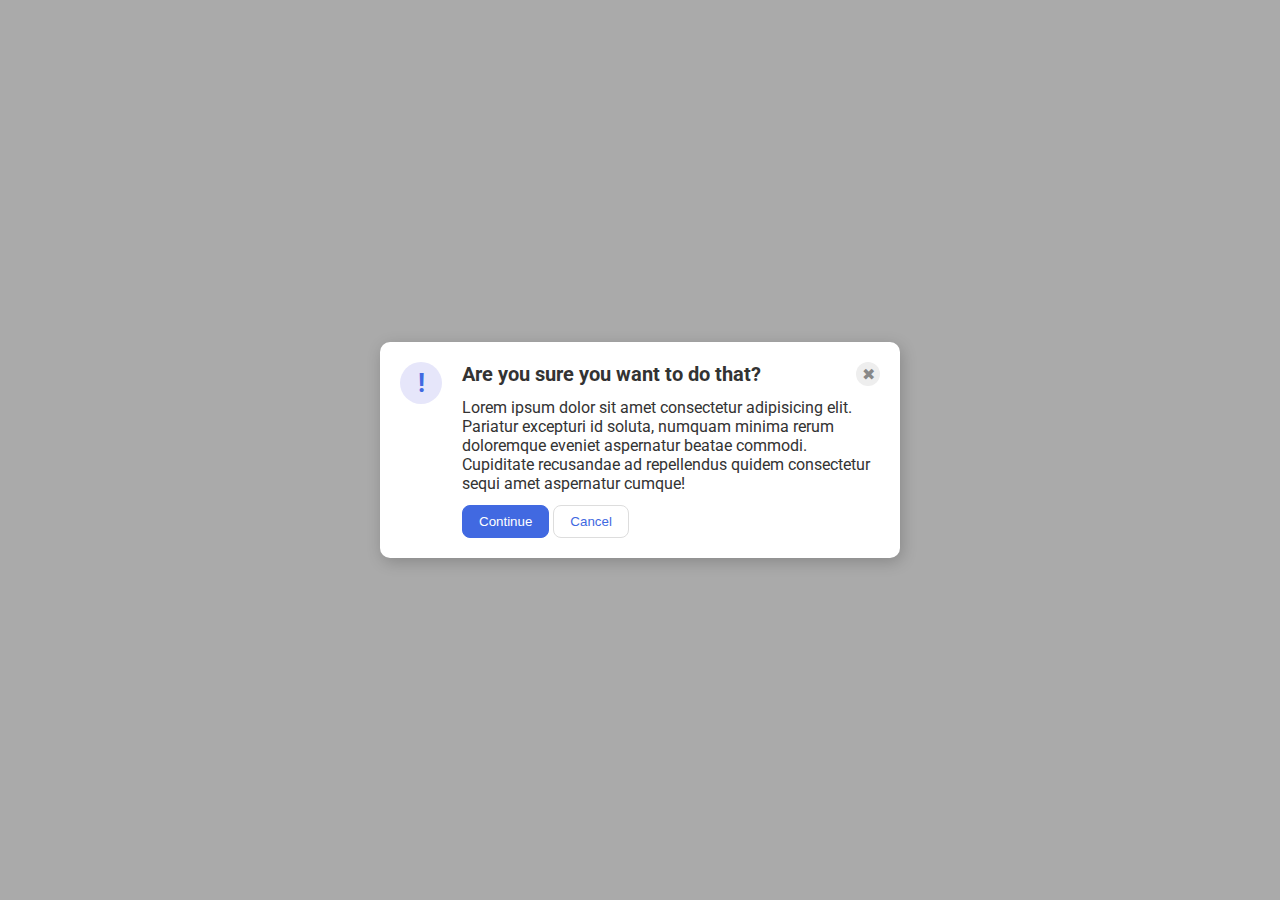
==== flex/05-flex-modal/index.html @ c986a15e "Align the contents of a modal with flex" ====
<!DOCTYPE html>
<html lang="en">
  <head>
    <meta charset="UTF-8">
    <meta http-equiv="X-UA-Compatible" content="IE=edge">
    <meta name="viewport" content="width=device-width, initial-scale=1.0">
    <link rel="stylesheet" href="style.css">
    <title>Modal</title>
  </head>
  <body>
    <div class="modal">
      
          <div class="icon">!</div>
        
    <div class="container">
        <div class="header">Are you sure you want to do that?
        <div class="close-button">✖</div>
      </div>
      <div class="text">Lorem ipsum dolor sit amet consectetur adipisicing elit. Pariatur excepturi id soluta, numquam minima rerum doloremque eveniet aspernatur beatae commodi. Cupiditate recusandae ad repellendus quidem consectetur sequi amet aspernatur cumque!</div>
      <button class="continue">Continue</button>
      <button class="cancel">Cancel</button>
    </div>

    </div>
  </body>
</html>
---- flex/05-flex-modal/style.css ----
@import url('https://fonts.googleapis.com/css2?family=Roboto:wght@400;700&display=swap');

html, body {
  height: 100%;
}

body {
  font-family: Roboto, sans-serif;
  margin: 0;
  background: #aaa;
  color: #333;
  /* I'll give you this one for free lol */
  display: flex;
  align-items: center;
  justify-content: center;
}

.modal {
  background: white;
  width: 480px;
  border-radius: 10px;
  box-shadow: 2px 4px 16px rgba(0,0,0,.2);
  padding: 20px;
  display: flex;
  gap: 20px;
  
}

.top-items {
  display: flex;
  justify-content: space-between;
}

.header {
  display: flex;
  justify-content: space-between;
  align-items: center;
  font-size: 20px;
  font-weight: bold;
  margin-bottom: 12px;
}

.icon {
  color: royalblue;
  font-size: 26px;
  font-weight: 700;
  background: lavender;
  width: 42px;
  height: 42px;
  border-radius: 50%;
  display: flex;
  align-items: center;
  justify-content: center;
  flex-shrink: 0;
}

.text {
  margin-bottom: 12px;}


.close-button {
  background: #eee;
  border-radius: 50%;
  color: #888;
  font-weight: 400;
  font-size: 16px;
  height: 24px;
  width: 24px;
  display: flex;
  align-items: center;
  justify-content: center;
}

button {
  padding: 8px 16px;
  border-radius: 8px;
}

button.continue {
  background: royalblue;
  border: 1px solid royalblue;
  color: white;
}

button.cancel {
  background: white;
  border: 1px solid #ddd;
  color: royalblue;
}
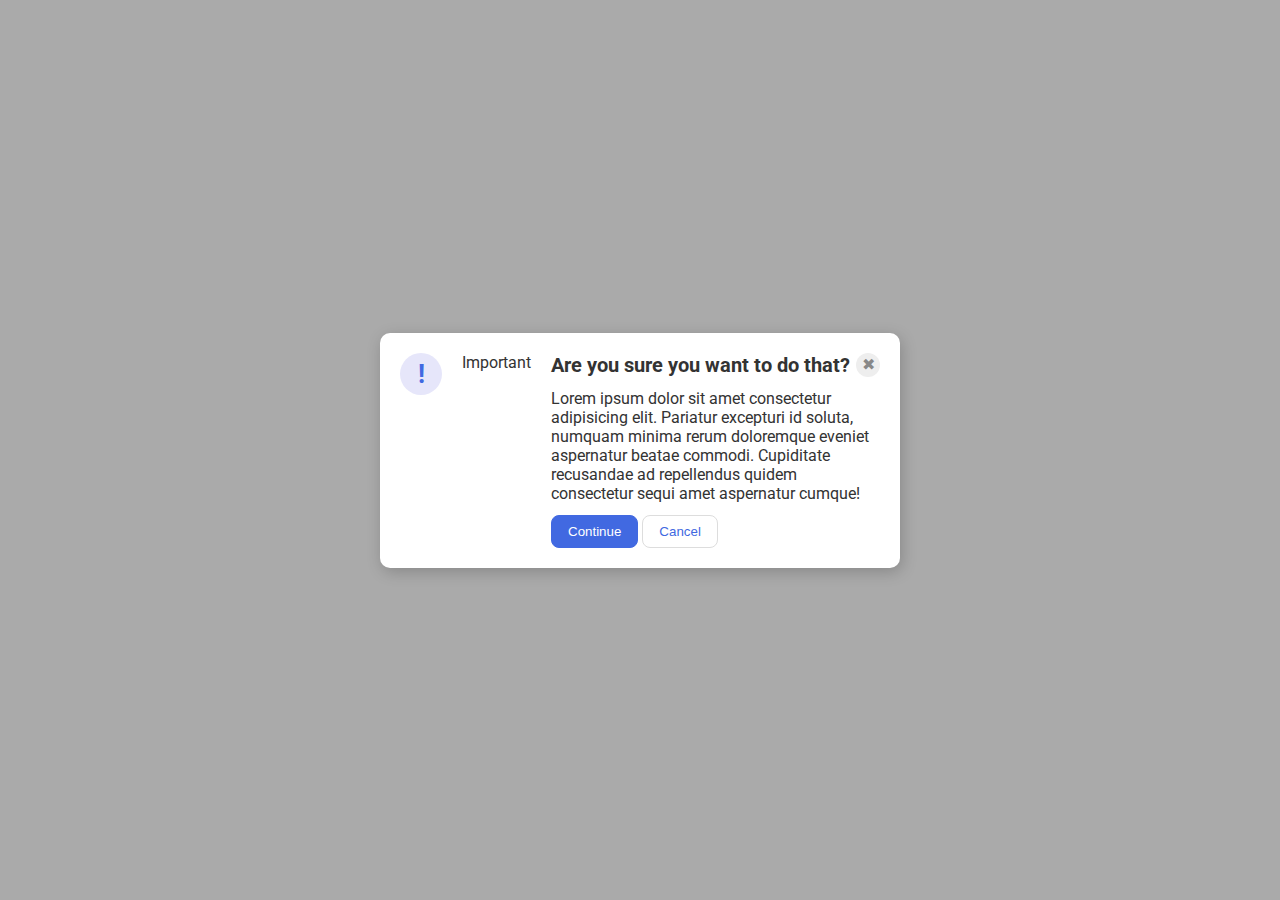
==== commit 1ee0e2ae: "Check Line 14 for comments" ====
--- a/flex/05-flex-modal/index.html
+++ b/flex/05-flex-modal/index.html
@@ -10,7 +10,8 @@
   <body>
     <div class="modal">
       
-          <div class="icon">!</div>
+      <!-- What the developer did with this icon is recommendable -->
+          <div class="icon">!</div> Important
         
     <div class="container">
         <div class="header">Are you sure you want to do that?
